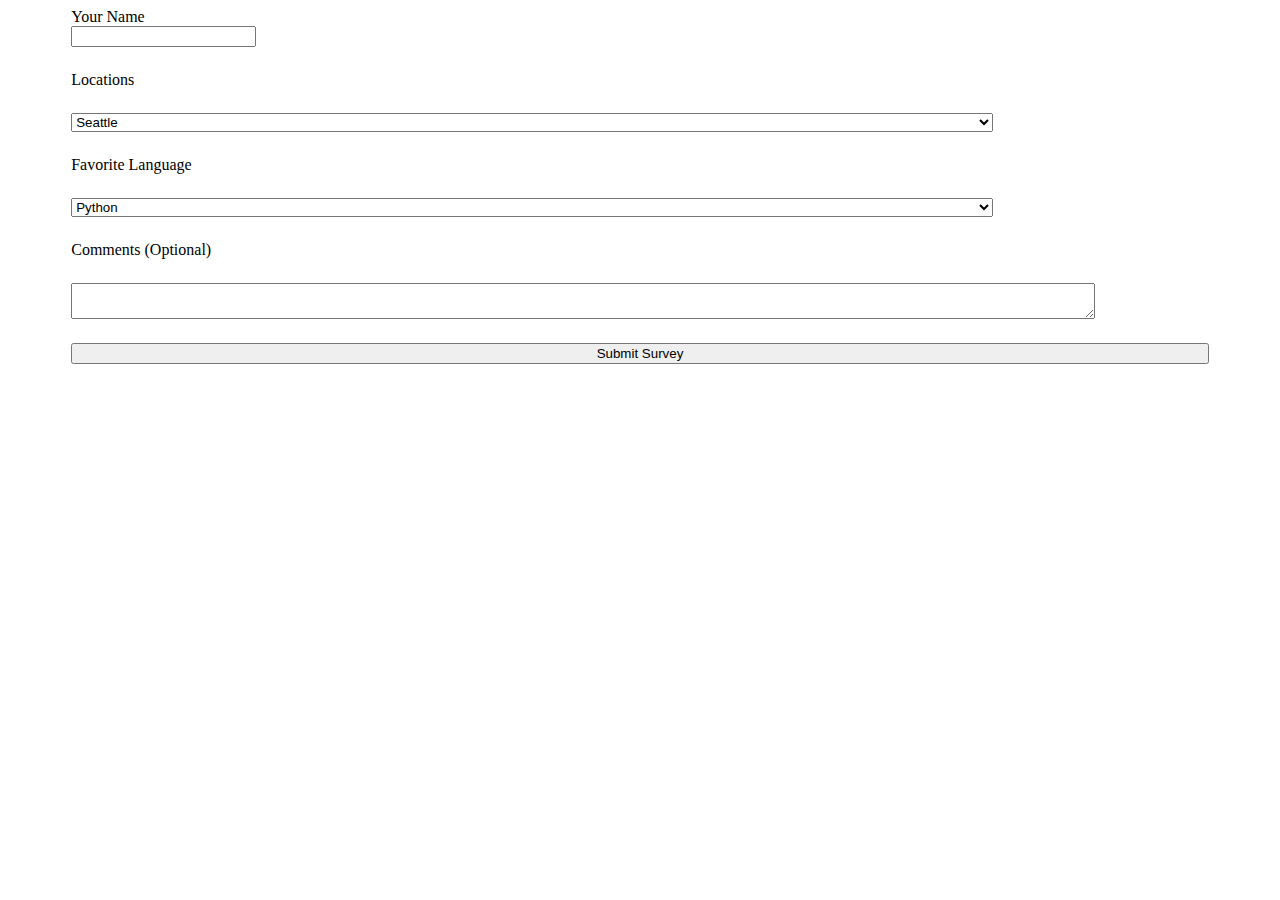
==== templates/index.html @ 0d1a19f2 "dojo survey with some bootstrap" ====
<!DOCTYPE html>
<html lang="en">

<head>
    <meta charset="UTF-8">
    <meta http-equiv="X-UA-Compatible" content="IE=edge">
    <meta name="viewport" content="width=device-width, initial-scale=1.0">
    <link href="https://cdn.jsdelivr.net/npm/bootstrap@5.0.2/dist/css/bootstrap.min.css" rel="stylesheet"
        integrity="sha384-EVSTQN3/azprG1Anm3QDgpJLIm9Nao0Yz1ztcQTwFspd3yD65VohhpuuCOmLASjC" crossorigin="anonymous">
    <link rel="stylesheet" href="/static/style.css">
    <title>User survery</title>
</head>

<body>
    <div class="con">
        <form class="forms" action="userresults" method="post">
            <div class="form-group col-lg-10 col-md-4 col-sm-4">
                <label for="inputEmail3" class="col-sm-2 col-form-label">Your Name</label>
                <div class="col-sm-10 border border-dark">
                    <input type="Name" class="form-control mb-0" id="name" name="name">
                </div>
            </div>
            <div class="forms form-group col-lg-10 col-md-4 col-sm-4">
                <label for="inputlocation">Locations</label>
                <select class="forms form-control border border-dark" id="dojolo_cation" name="dojo_location">
                    <option value="Seattle">Seattle</option>
                    <option value="Los Angeles">Los Angeles</option>
                    <option value="Dallas">Dallas</option>
                    <option value="Chicago">Chicago</option>
                </select>
            </div>
            <div class="forms form-group col-lg-10 col-md-4 col-sm-4">
                <label for="favlang">Favorite Language</label>
                <select class="forms form-control border border-dark" id="favlang" name="favlang">
                    <option value="Python">Python</option>
                    <option value="JavaScript">JavaScript</option>
                    <option value="HTML">HTML</option>
                    <option value="CSS">CSS</option>
                </select>
            </div>
            <div class="forms ml-3 form-group">
                <label for="comments">Comments (Optional)</label>
                <textarea class="form-control col-lg-3 col-md-4 col-sm-9 border border-dark" id="Comments" rows="2"
                    name="comments"></textarea>
            </div>
            <button type="submit" class="btn btn-primary btn btn-dark" value="Submit">Submit Survey</button
        </form>
    </div>
</body>

</html>
---- static/style.css ----
.con{
    width: 100%;
    display: flex;
    justify-content: center;
    align-items: center;
}

.forms{
    display: flex;
    flex-direction: column;
    justify-content: center;
    width: 90%;
    gap: 1.5em;
}
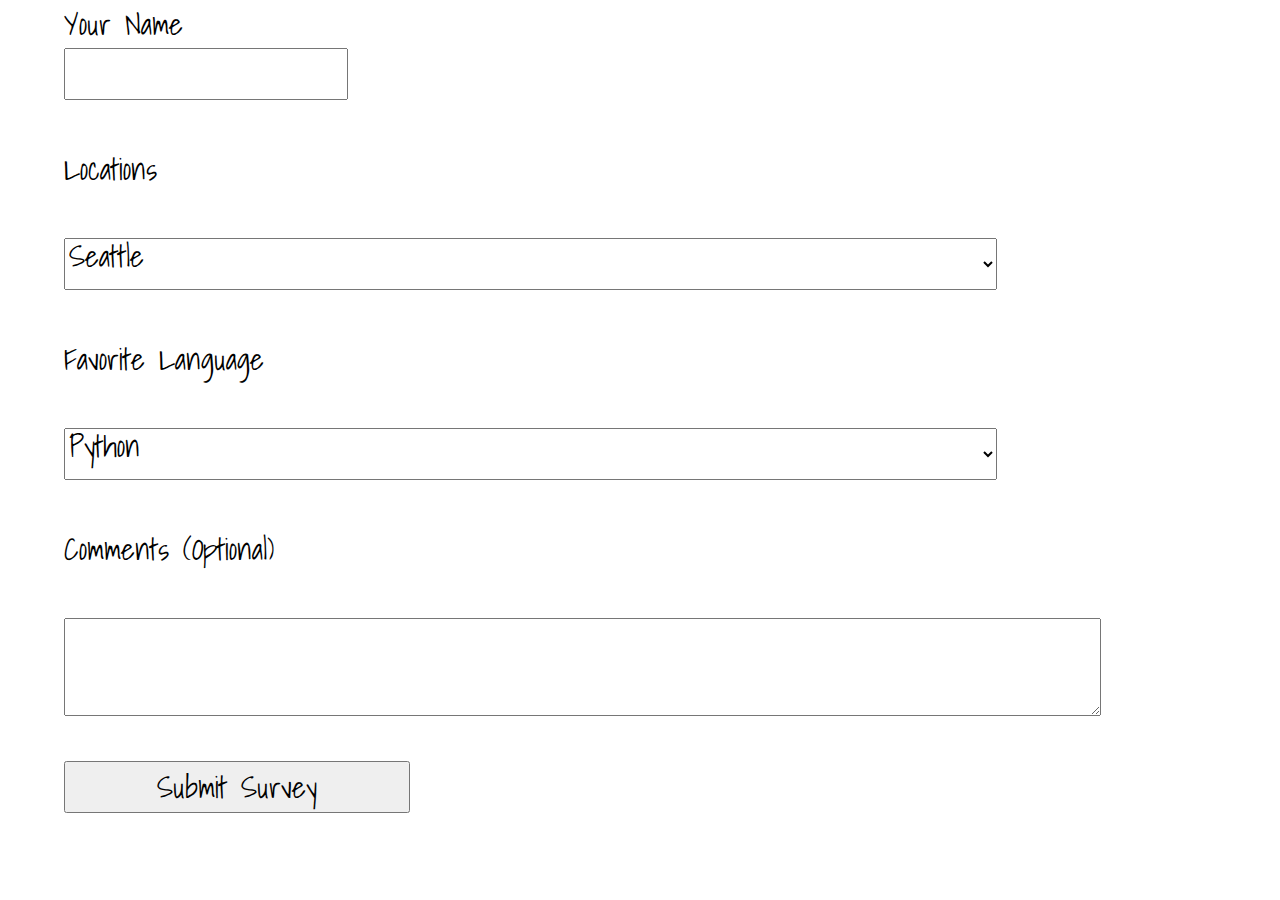
==== commit 336a7ddf: "Font styling" ====
--- a/templates/index.html
+++ b/templates/index.html
@@ -7,6 +7,9 @@
     <meta name="viewport" content="width=device-width, initial-scale=1.0">
     <link href="https://cdn.jsdelivr.net/npm/bootstrap@5.0.2/dist/css/bootstrap.min.css" rel="stylesheet"
         integrity="sha384-EVSTQN3/azprG1Anm3QDgpJLIm9Nao0Yz1ztcQTwFspd3yD65VohhpuuCOmLASjC" crossorigin="anonymous">
+        <link rel="preconnect" href="https://fonts.googleapis.com">
+<link rel="preconnect" href="https://fonts.gstatic.com" crossorigin>
+<link href="https://fonts.googleapis.com/css2?family=Shadows+Into+Light&display=swap" rel="stylesheet">
     <link rel="stylesheet" href="/static/style.css">
     <title>User survery</title>
 </head>
--- a/static/style.css
+++ b/static/style.css
@@ -1,3 +1,11 @@
+*{
+    margin: 0;
+    padding: 0;
+    box-sizing: border-box;
+    font-family: 'Shadows Into Light', cursive;
+    font-size: 30px;
+}
+
 .con{
     width: 100%;
     display: flex;
@@ -11,4 +19,12 @@
     justify-content: center;
     width: 90%;
     gap: 1.5em;
+}
+
+button{
+    width: 30%;
+}
+
+.con > h1{
+    font-size: 80px;
 }